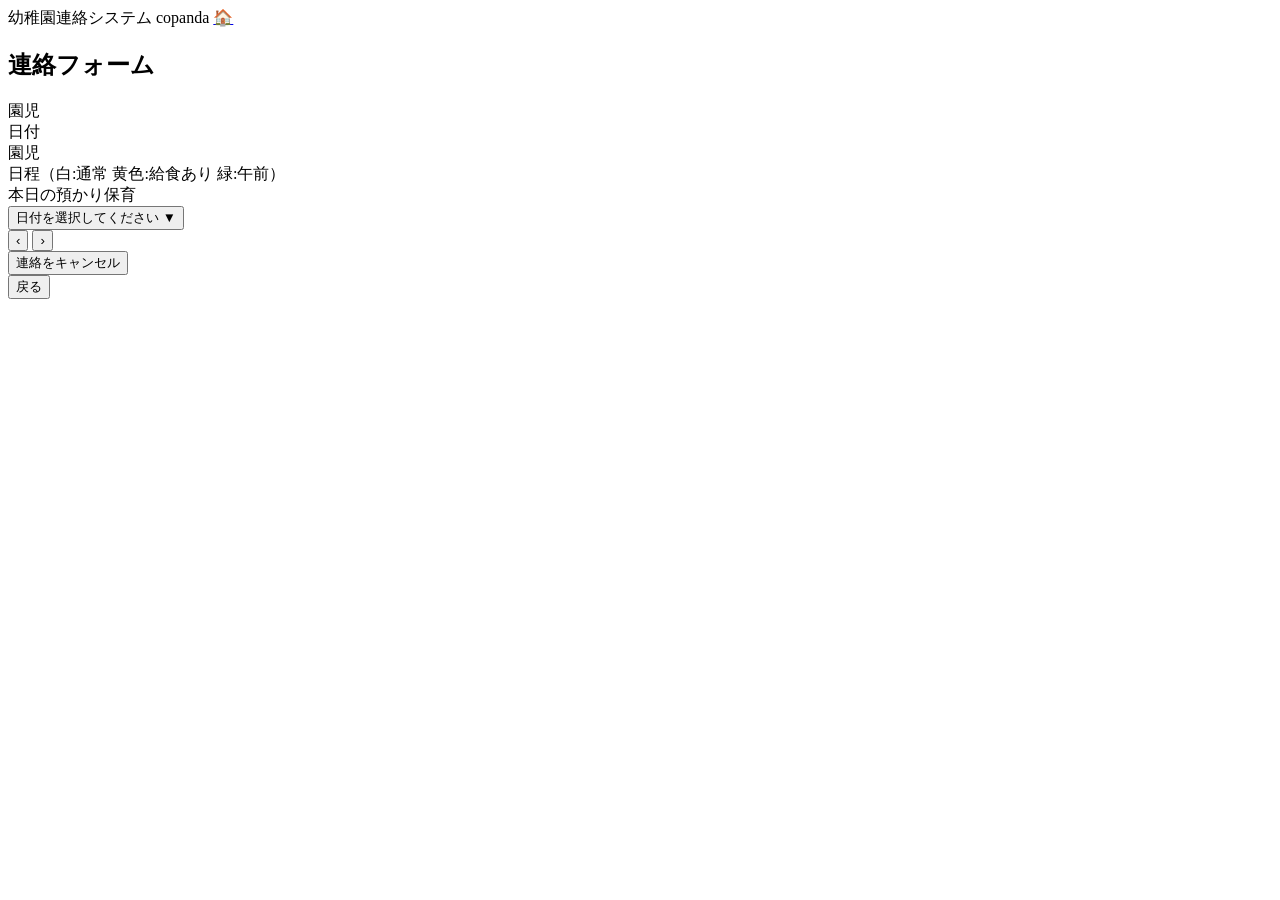
==== contact_form.html @ 281d49e4 "Update contact_form.html" ====
<!DOCTYPE html>
<html lang="ja">
<head>
<meta charset="UTF-8">
<meta name="viewport" content="width=device-width, initial-scale=1.0">
<title>連絡フォーム</title>

<!-- 共通CSS（メニュー・全体） -->
<link rel="stylesheet" href="./css/base.css">

<!-- ★ フォーム専用CSS（新規） -->
<link rel="stylesheet" href="./css/contact_form.css">

<!-- LIFF SDK -->
<script src="https://static.line-scdn.net/liff/edge/2/sdk.js"></script>

<!-- 共通 API -->
<script type="module" src="js/app.js"></script>

<!-- 当フォーム専用 -->
<script defer src="./js/contact_form.js"></script>
</head>

<body>
<div class="container">

  <header class="app-header">
    <div class="header-inner">
      <span class="app-title">幼稚園連絡システム copanda</span>
      <a href="index.html" class="home-link" aria-label="ホームへ戻る">🏠</a>
    </div>
  </header>

  <h2 id="title">連絡フォーム</h2>
  <div class="row">
    <h3><span id="viewContactType" class="view-text"></span></h3>
  </div>
  <!-- =========================
     ★ 表示モード（新設）
     ========================= -->
  <!-- ★ 共通ヘッダー情報（常に表示） -->
  <div id="commonInfoArea" class="form-section">
  
    <div class="row">
      <label>園児</label>
      <span id="viewKid" class="view-text"></span>
    </div>
  
    <div class="row">
      <label>日付</label>
      <span id="viewDate" class="view-text"></span>
    </div>
  
  </div>
  
  <!-- ★ 表示モード専用 -->
  <div id="viewDetailArea" class="form-section" style="display:none;">
  
    <div class="row">
      <label>連絡内容</label>
      <div id="viewDetail" class="view-detail"></div>
    </div>

    <button id="btnEdit" class="btn-outline">編集</button>
  
  </div>


  <!-- ① 園児選択 -->
  <div id="editInfoArea" class="form-section">
    
    <div class="row">
      <label id="kidSelectLabel">園児</label>
      <div id="kidArea" class="kids-area"></div>
    </div>

    <!-- ② 日付選択（折り畳み） -->
    <div class="row hidden" id="calendarArea">
      <label>日程（白:通常 黄色:給食あり 緑:午前）</label>

      <div id="childcareStatus" class="row hidden">
        <label>本日の預かり保育</label>
        <div id="childcareStatusText"></div>
      </div>

      <!-- 選択済み日付表示（トグル） -->
      <button type="button" id="selectedDateBox" class="date-box">
        日付を選択してください ▼
      </button>
  
      <!-- 折り畳みカレンダー -->
      <div id="calendarWrap" class="calendar-wrap">
        <div class="calendar-header">
          <button type="button" id="prevMonth" aria-label="前の月">‹</button>
          <span id="calendarTitle"></span>
          <button type="button" id="nextMonth" aria-label="次の月">›</button>
        </div>
        <div id="calendarGrid" class="calendar-grid"></div>
      </div>
    </div>
    
  </div>

  <!-- ③ フォーム本体 -->
  <div id="formBody" class="form-section" style="display:none;">

    <div class="row" id="row-baggage">
      <label>荷物持ち帰り</label>
      <label class="inline-label"><input type="radio" name="baggage" value="園受け取り">園受け取り</label>
      <label class="inline-label"><input type="radio" name="baggage" value="バス受け取り">バス受け取り</label>
      <label class="inline-label"><input type="radio" name="baggage" value="兄弟児に持たせる">兄弟児に持たせる</label>
      <label class="inline-label"><input type="radio" name="baggage" value="しない">しない</label>
    </div>
    <!-- ★ 預かり保育／長期預かり保育 -->
    <div class="row" id="row-care" style="display:none;">
    
      <!-- ===== 通常 預かり保育 ===== -->
      <div id="care-normal" style="display:none;">
        <label>預かり内容</label>
    
        <label class="inline-label">
          <input type="checkbox" id="normal_morning" value="朝預">
          朝預
        </label>
    
        <label class="inline-label">
          <input type="checkbox" id="normal_afternoon">
          午後
        </label>
    
        <!-- 午後チェック時に表示 -->
        <div id="normal_afternoon_options" class="sub-options" style="display:none;">
          <label class="inline-label">
            <input type="radio" name="normal_base" value="通常">
            通常
          </label>
          <label class="inline-label">
            <input type="radio" name="normal_base" value="課外後1">
            課外後1
          </label>
          <label class="inline-label">
            <input type="radio" name="normal_base" value="課外後2">
            課外後2
          </label>
        </div>
      </div>
    
      <!-- ===== 長期 預かり保育 ===== -->
      <div id="care-long" style="display:none;">
        <label>滞在時間</label>
      
        <!-- ラジオグループA -->
        <label class="inline-label">
          <input type="radio" name="long_base" value="ショート">
          ショート（14時まで）
        </label>
        <label class="inline-label">
          <input type="radio" name="long_base" value="ロング">
          ロング（17時まで）
        </label>
      
        <!-- 朝預（チェック） -->
        <div style="margin-top:6px;">
          <label class="inline-label">
            <input type="checkbox" id="long_morning" value="朝預">
            朝預
          </label>
        </div>
      
        <!-- 課外（ラジオグループB） -->
        <div style="margin-top:6px;">
          <label class="inline-label">
            <input type="radio" name="long_extra" value="課外後1">
            課外後1
          </label>
          <label class="inline-label">
            <input type="radio" name="long_extra" value="課外後2">
            課外後2
          </label>
        </div>
      </div>
  
    </div>

    <div class="row" id="row-send">
      <label>送り時間</label>
      <select id="send"></select>
    </div>

    <div class="row" id="row-pickup">
      <label>お迎え時間</label>
      <select id="pickup"></select>
    </div>

    <div class="row" id="row-reason">
      <label>理由</label>
      <div id="reasonArea"></div>
    </div>
    
    <!-- ★ アレルギー -->
    <div class="row" id="row-allergy">
      <label>アレルギー</label>
    
      <label class="inline-label">
        <input type="radio" name="allergy_flag" value="あり">
        あり
      </label>
      <label class="inline-label">
        <input type="radio" name="allergy_flag" value="なし" checked>
        なし
      </label>
    
      <!-- 有の場合のみ表示 -->
      <div id="allergy_options" style="display:none; margin-top:6px;">
        <label class="inline-label">
          <input type="checkbox" name="allergy_item" value="小麦"> 小麦
        </label>
        <label class="inline-label">
          <input type="checkbox" name="allergy_item" value="ナッツ"> ナッツ
        </label>
        <label class="inline-label">
          <input type="checkbox" name="allergy_item" value="卵"> 卵
        </label>
        <label class="inline-label">
          <input type="checkbox" name="allergy_item" value="乳"> 乳
        </label>
        <label class="inline-label">
          <input type="checkbox" name="allergy_item" value="甲殻類"> 甲殻類
        </label>
        <label class="inline-label">
          <input type="checkbox" name="allergy_item" value="日光"> 日光
        </label>
      </div>
    </div>
    
    <div class="row" id="row-memo">
      <label>備考</label>
      <textarea id="memo" maxlength="100" placeholder="備考（100文字以内）"></textarea>
    </div>

    <div class="row" id="row-lunch">
      <label>給食</label>
      <label class="inline-label"><input type="radio" name="lunch" value="必要">必要</label>
      <label class="inline-label"><input type="radio" name="lunch" value="不要">不要</label>
    </div>

    <div class="row" id="row-bus">
      <label>キャンセルバス</label>
      <label class="inline-label"><input id="bus_morning" type="checkbox" value="乗らない">朝バス</label>
      <label class="inline-label"><input id="bus_evening" type="checkbox" value="乗らない">帰りバス</label>
    </div>

    <div class="row" id="row-guardian">
      <label>来園する保護者</label>
      <label class="inline-label"><input type="radio" name="guardian" value="母親">母親</label>
      <label class="inline-label"><input type="radio" name="guardian" value="父親">父親</label>
      <label class="inline-label"><input type="radio" name="guardian" value="その他">その他</label>
      <input id="guardianOther" type="text" placeholder="その他の場合入力">
    </div>

    <!-- ★ 共通アクションエリア（最下部） -->
    <div id="actionArea" class="row">
      <button id="btnSubmit" class="btn-primary">送信</button>
    </div>
    
  </div>
  <!-- ★ キャンセル操作エリア（編集モード用） -->
  <div class="row" id="cancelArea">
    <!-- キャンセル期限切れメッセージ -->
    <p id="cancelLimitNotice" class="notice-text" style="display:none;">
      ※ キャンセル期限を過ぎています（当日 9:10 まで）
    </p>
    <button id="btnDeleteView" class="btn-outline">連絡をキャンセル</button>
  </div>
  <button id="btnBack" class="btn-outline">戻る</button>
</div>
</body>
</html>
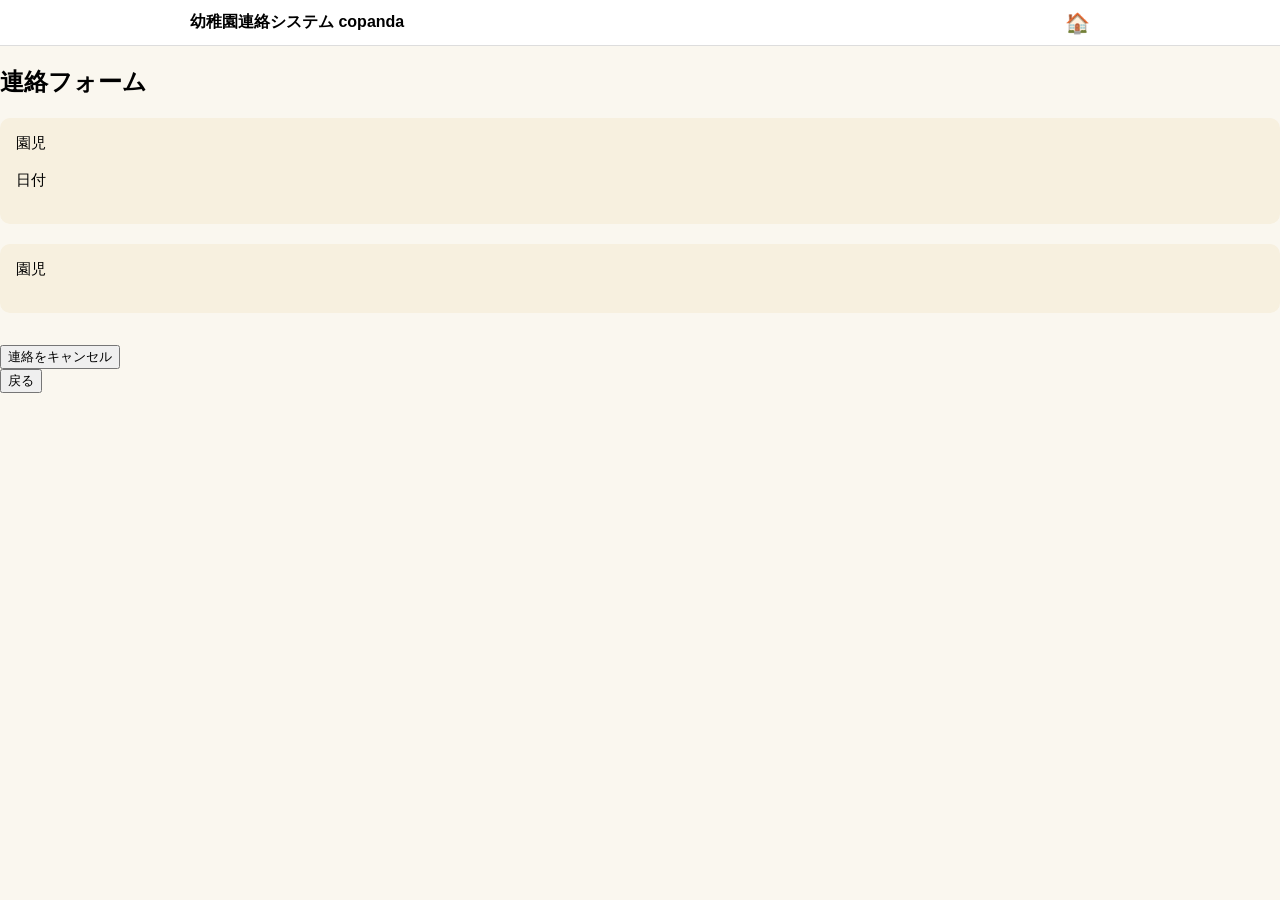
==== commit 760b7215: "Update contact_form.html" ====
--- a/contact_form.html
+++ b/contact_form.html
@@ -11,11 +11,10 @@
 <!-- ★ フォーム専用CSS（新規） -->
 <link rel="stylesheet" href="./css/contact_form.css">
 
-<!-- LIFF SDK -->
-<script src="https://static.line-scdn.net/liff/edge/2/sdk.js"></script>
-
-<!-- 共通 API -->
-<script type="module" src="js/app.js"></script>
+<!-- 環境設定/LIFF SDK/共通 API -->
+<script src="js/env.js"></script>
+<script src="https://static.line-scdn.net/liff/edge/versions/2.21.2/sdk.js"></script>
+<script src="js/app.js"></script>
 
 <!-- 当フォーム専用 -->
 <script defer src="./js/contact_form.js"></script>
--- a/css/base.css
+++ b/css/base.css
@@ -0,0 +1,292 @@
+/* ================================
+   基本デザイン（共通）
+================================ */
+body {
+  font-family: sans-serif;
+  background: #faf7ef;
+  margin: 0;
+}
+
+.page-title {
+  text-align: center;
+}
+/* ================================
+   共通ヘッダー
+================================ */
+.app-header {
+  position: sticky;
+  top: 0;
+  z-index: 100;
+  background: #fff;
+  border-bottom: 1px solid #ddd;
+}
+
+.header-inner {
+  max-width: 900px;
+  margin: 0 auto;
+  padding: 12px 20px;
+  display: flex;
+  align-items: center;
+  justify-content: space-between;
+}
+
+.app-title {
+  font-size: 16px;
+  font-weight: bold;
+}
+
+.home-link {
+  font-size: 20px;     /* アイコンサイズ */
+  text-decoration: none;
+  color: #c93056;
+  line-height: 1;
+}
+/* ================================
+   メニュー共通ボタン
+================================ */
+.menu-btn {
+  display: block;
+  width: 100%;
+  max-width: 380px;
+  padding: 14px 16px;
+  background: #c93056;
+  color: white;
+  text-align: center;
+  border-radius: 8px;
+  text-decoration: none;
+  box-sizing: border-box;
+  font-size: 16px;
+  margin: 0 auto 12px auto;
+}
+
+/* disabled（2重送信防止） */
+.menu-btn:disabled {
+  background: #ccc;
+  color: #888;
+  cursor: not-allowed;
+}
+
+/* ================================
+   戻る・送信ボタン配置
+================================ */
+.btn-row {
+  display: flex;
+  gap: 12px;
+  margin-top: 24px;
+}
+
+/* 戻るボタン（補助） */
+.btn-back {
+  background: #f0f0f0;
+  color: #555;
+  border: 1px solid #ccc;
+}
+
+.btn-back:hover {
+  background: #e6e6e6;
+}
+
+/* ================================
+   レイアウト（メニュー画面）
+================================ */
+.menu-container {
+  display: flex;
+  flex-wrap: wrap;
+  justify-content: center;
+  gap: 20px;
+  margin: 0 auto;
+  max-width: 900px;
+}
+/* ================================
+   ページ共通レイアウト
+================================ */
+.page-container {
+  max-width: 900px;
+  margin: 0 auto;
+  padding: 20px;
+}
+
+/* PCでも中央揃え */
+.page-container h2,
+.page-container h3,
+.page-container .history {
+  text-align: left;
+}
+
+/* スマホ */
+@media screen and (max-width: 767px) {
+  .page-container {
+    padding: 16px;
+  }
+
+  .app-title {
+    font-size: 15px;
+  }
+
+  .menu-container {
+    display: block;
+    text-align: center;
+  }
+   
+  .btn-row {
+    flex-direction: column;
+  }
+   
+  .form-section button,
+  #cancelArea button,
+  #actionArea button {
+    margin-top: 16px;
+  }
+
+}
+
+/* PC */
+@media screen and (min-width: 768px) {
+  .menu-btn {
+    max-width: 420px;
+  }
+}
+
+/* ================================
+   連絡一覧（スマホ誤タップ防止）
+================================ */
+#contactList li {
+  list-style: none;
+  margin-bottom: 0px;
+}
+
+.contact-row {
+  display: flex;
+  align-items: center;
+  gap: 0px;
+
+  width: 100%;
+  min-height: 40px;
+  padding: 6px 6px;
+
+  box-sizing: border-box;
+  border-radius: 8px;
+
+  text-decoration: none;
+  color: #1a73e8;
+
+  white-space: nowrap;
+}
+
+.contact-row:hover {
+  background: #f5f5f5;
+}
+
+.contact-row:active {
+  background: #eaeaea;
+}
+
+.contact-row:focus-visible {
+  outline: 2px solid #c93056;
+  outline-offset: 2px;
+}
+
+.contact-text {
+  flex: 1;
+  overflow: hidden;
+  text-overflow: ellipsis;
+  color: #333;
+}
+
+.contact-type {
+  flex-shrink: 0;
+  font-weight: bold;
+}
+
+/* ================================
+   フォーム共通
+================================ */
+.form-section {
+  background: #f7f0df;
+  padding: 16px;
+  border-radius: 10px;
+  margin-bottom: 20px;
+}
+
+.form-section .row {
+  margin-bottom: 18px;
+}
+
+.form-section label {
+  display: block;
+  font-size: 15px;
+  margin-bottom: 6px;
+}
+/* フォーム内ボタンの縦余白 */
+.form-section button,
+#cancelArea button,
+#actionArea button {
+  margin-top: 12px;
+}
+
+/* ================================
+   入力欄（スマホ最適化）
+================================ */
+input[type="text"],
+input[type="date"],
+input[type="email"],
+select,
+textarea {
+  width: 100%;
+  font-size: 16px;          /* iOSズーム防止 */
+  padding: 10px;
+  border-radius: 6px;
+  border: 1px solid #bbb;
+  box-sizing: border-box;
+  background: #fff;
+}
+
+/* select / input 高さ */
+input[type="text"],
+input[type="date"],
+select {
+  height: 44px;             /* タップしやすさ */
+}
+
+/* textarea（備考） */
+textarea {
+  min-height: 90px;
+  resize: vertical;
+}
+/* フォーカス時の視認性 */
+input:focus,
+select:focus,
+textarea:focus {
+  outline: none;
+  border-color: #c93056;
+  box-shadow: 0 0 0 2px rgba(201,48,86,0.2);
+}
+/* ================================
+   日付選択ボックス
+================================ */
+.date-box {
+  width: 100%;
+  min-height: 44px;
+  font-size: 16px;
+  padding: 10px;
+  border-radius: 6px;
+  border: 1px solid #bbb;
+  background: #fff;
+  text-align: left;
+}
+
+/* ================================
+   チェック・ラジオ（押しやすく）
+================================ */
+input[type="checkbox"],
+input[type="radio"] {
+  transform: scale(1.2);
+  margin-right: 6px;
+}
+
+/* ================================
+   共通ユーティリティ
+================================ */
+.hidden {
+  display: none !important;
+}
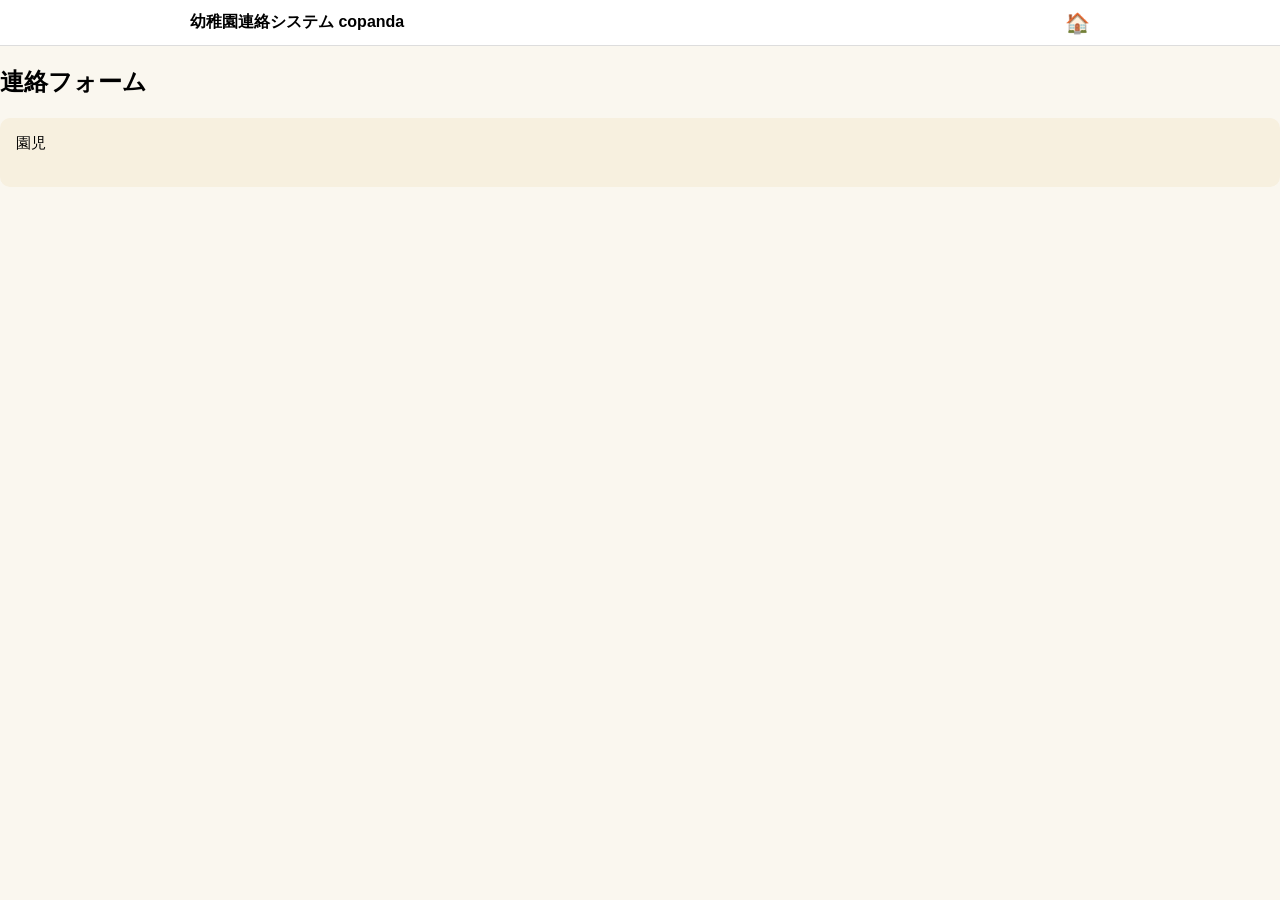
==== commit e1db2630: "課外クラス開催時仕様変更 通常は選択できない→通常も選択できるが、アラートメッセージを表示" ====
--- a/contact_form.html
+++ b/contact_form.html
@@ -34,6 +34,7 @@
   <div class="row">
     <h3><span id="viewContactType" class="view-text"></span></h3>
   </div>
+
   <!-- =========================
      ★ 表示モード（新設）
      ========================= -->
@@ -75,12 +76,7 @@
 
     <!-- ② 日付選択（折り畳み） -->
     <div class="row hidden" id="calendarArea">
-      <label>日程（白:通常 黄色:給食あり 緑:午前）</label>
-
-      <div id="childcareStatus" class="row hidden">
-        <label>本日の預かり保育</label>
-        <div id="childcareStatusText"></div>
-      </div>
+      <label>日程（白:通常 黄色:給食あり 緑:午前 *:課外クラス）</label>
 
       <!-- 選択済み日付表示（トグル） -->
       <button type="button" id="selectedDateBox" class="date-box">
@@ -103,6 +99,12 @@
   <!-- ③ フォーム本体 -->
   <div id="formBody" class="form-section" style="display:none;">
 
+    <!-- ★ 預かり保育定員情報（日付選択後に表示） -->
+    <div id="childcareStatus" class="row hidden">
+      <label>本日の預かり保育</label>
+      <div id="childcareStatusText"></div>
+    </div>
+
     <div class="row" id="row-baggage">
       <label>荷物持ち帰り</label>
       <label class="inline-label"><input type="radio" name="baggage" value="園受け取り">園受け取り</label>
@@ -110,6 +112,7 @@
       <label class="inline-label"><input type="radio" name="baggage" value="兄弟児に持たせる">兄弟児に持たせる</label>
       <label class="inline-label"><input type="radio" name="baggage" value="しない">しない</label>
     </div>
+
     <!-- ★ 預かり保育／長期預かり保育 -->
     <div class="row" id="row-care" style="display:none;">
     
@@ -142,6 +145,10 @@
             課外後2
           </label>
         </div>
+        <!-- 預かり保育：通常選択時警告 -->
+        <p id="extracNormalWarning" style="display:none; color:#c93056; margin-top:6px;">
+          課外クラス設定日ですが通常で良いですか？
+        </p>
       </div>
     
       <!-- ===== 長期 預かり保育 ===== -->
@@ -177,6 +184,11 @@
             課外後2
           </label>
         </div>
+
+        <!-- 長期：通常（ショート＋課外後未選択）時警告 -->
+        <p id="extracNormalWarningLong" style="display:none; color:#c93056; margin-top:6px;">
+          課外クラス設定日ですが通常で良いですか？
+        </p>
       </div>
   
     </div>
@@ -263,6 +275,7 @@
     </div>
     
   </div>
+
   <!-- ★ キャンセル操作エリア（編集モード用） -->
   <div class="row" id="cancelArea">
     <!-- キャンセル期限切れメッセージ -->
@@ -274,4 +287,4 @@
   <button id="btnBack" class="btn-outline">戻る</button>
 </div>
 </body>
-</html>
+</html>
--- a/css/base.css
+++ b/css/base.css
@@ -57,9 +57,11 @@
   box-sizing: border-box;
   font-size: 16px;
   margin: 0 auto 12px auto;
-}
-
-/* disabled（2重送信防止） */
+  border: none;
+  cursor: pointer;
+}
+
+/* disabled（2重送信防止・チェックボックス未確認） */
 .menu-btn:disabled {
   background: #ccc;
   color: #888;
@@ -285,8 +287,76 @@
 }
 
 /* ================================
+   利用規約・個人情報 同意チェック
+================================ */
+.checkbox-row {
+  display: flex;
+  align-items: flex-start;
+  gap: 8px;
+  margin-bottom: 10px;
+  font-size: 14px;
+  line-height: 1.5;
+}
+
+.checkbox-row input[type="checkbox"] {
+  flex-shrink: 0;
+  margin-top: 3px; /* テキストとの縦位置調整 */
+  width: auto;
+}
+
+.checkbox-row label {
+  display: inline;
+  margin-bottom: 0;
+  font-size: 14px;
+  color: #333;
+}
+
+.checkbox-row a {
+  color: #c93056;
+  text-decoration: underline;
+}
+
+.checkbox-row a:hover {
+  opacity: 0.8;
+}
+
+/* ================================
+   利用規約・個人情報チェックボックス行
+================================ */
+.checkbox-row {
+  display: flex;
+  align-items: flex-start;
+  gap: 8px;
+  margin-bottom: 10px;
+  font-size: 14px;
+  line-height: 1.5;
+}
+
+.checkbox-row input[type="checkbox"] {
+  flex-shrink: 0;
+  margin-top: 3px; /* テキストとの縦位置を合わせる */
+  width: auto;
+}
+
+.checkbox-row label {
+  display: inline;
+  font-size: 14px;
+  margin-bottom: 0;
+  color: #333;
+}
+
+.checkbox-row a {
+  color: #c93056;
+  text-decoration: underline;
+}
+
+.checkbox-row a:hover {
+  opacity: 0.8;
+}
+
+/* ================================
    共通ユーティリティ
 ================================ */
 .hidden {
   display: none !important;
-}
+}
